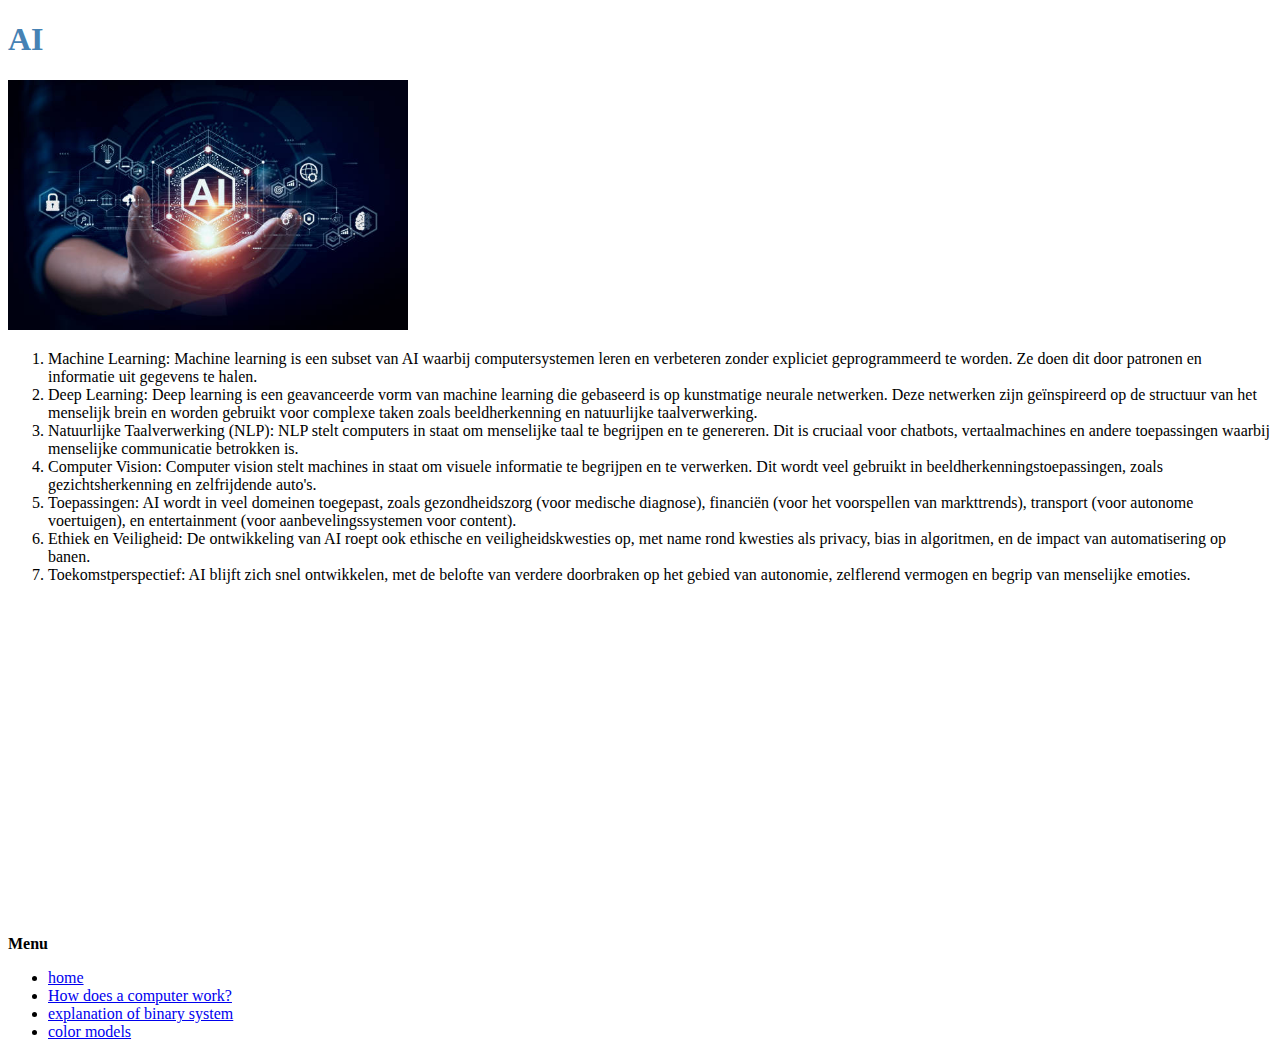
==== AI.html @ 4648236d "m" ====
<!DOCTYPE html>
<html>
<head>
    <title>AI explanation</title>
</head>

<body>
    <h1 style="color:steelblue">AI</h1>
<img src="AI.jpg" alt="AI"width="400" height="250">
<ol>
    <li>Machine Learning: Machine learning is een subset van AI waarbij computersystemen leren en verbeteren zonder expliciet geprogrammeerd te worden. Ze doen dit door patronen en informatie uit gegevens te halen.</li>
    <li>Deep Learning: Deep learning is een geavanceerde vorm van machine learning die gebaseerd is op kunstmatige neurale netwerken. Deze netwerken zijn geïnspireerd op de structuur van het menselijk brein en worden gebruikt voor complexe taken zoals beeldherkenning en natuurlijke taalverwerking.</li>
    <li>Natuurlijke Taalverwerking (NLP): NLP stelt computers in staat om menselijke taal te begrijpen en te genereren. Dit is cruciaal voor chatbots, vertaalmachines en andere toepassingen waarbij menselijke communicatie betrokken is.</li>
    <li>Computer Vision: Computer vision stelt machines in staat om visuele informatie te begrijpen en te verwerken. Dit wordt veel gebruikt in beeldherkenningstoepassingen, zoals gezichtsherkenning en zelfrijdende auto's.</li>
    <li>Toepassingen: AI wordt in veel domeinen toegepast, zoals gezondheidszorg (voor medische diagnose), financiën (voor het voorspellen van markttrends), transport (voor autonome voertuigen), en entertainment (voor aanbevelingssystemen voor content).</li>
    <li>Ethiek en Veiligheid: De ontwikkeling van AI roept ook ethische en veiligheidskwesties op, met name rond kwesties als privacy, bias in algoritmen, en de impact van automatisering op banen.</li>
    <li>Toekomstperspectief: AI blijft zich snel ontwikkelen, met de belofte van verdere doorbraken op het gebied van autonomie, zelflerend vermogen en begrip van menselijke emoties.</li>
</ol>
</body>
<head>
    <title>Embedded YouTube Video</title>
</head>
<body>
    <!-- Ingesloten YouTube-video -->
    <iframe width="560" height="315" src="https://www.youtube.com/embed/ad79nYk2keg" frameborder="0" allowfullscreen></iframe>
</body>
<p><b>Menu</b></p>
<ul>
    <li><a href="index.html">home</a></li>
    <li><a href="computer.html">How does a computer work?</a></li>
    <li><a href="Binarysystem.html">explanation of binary system</a></li>
    <li><a href="colormodels.html">color models</a></li>
</ul>

</html>
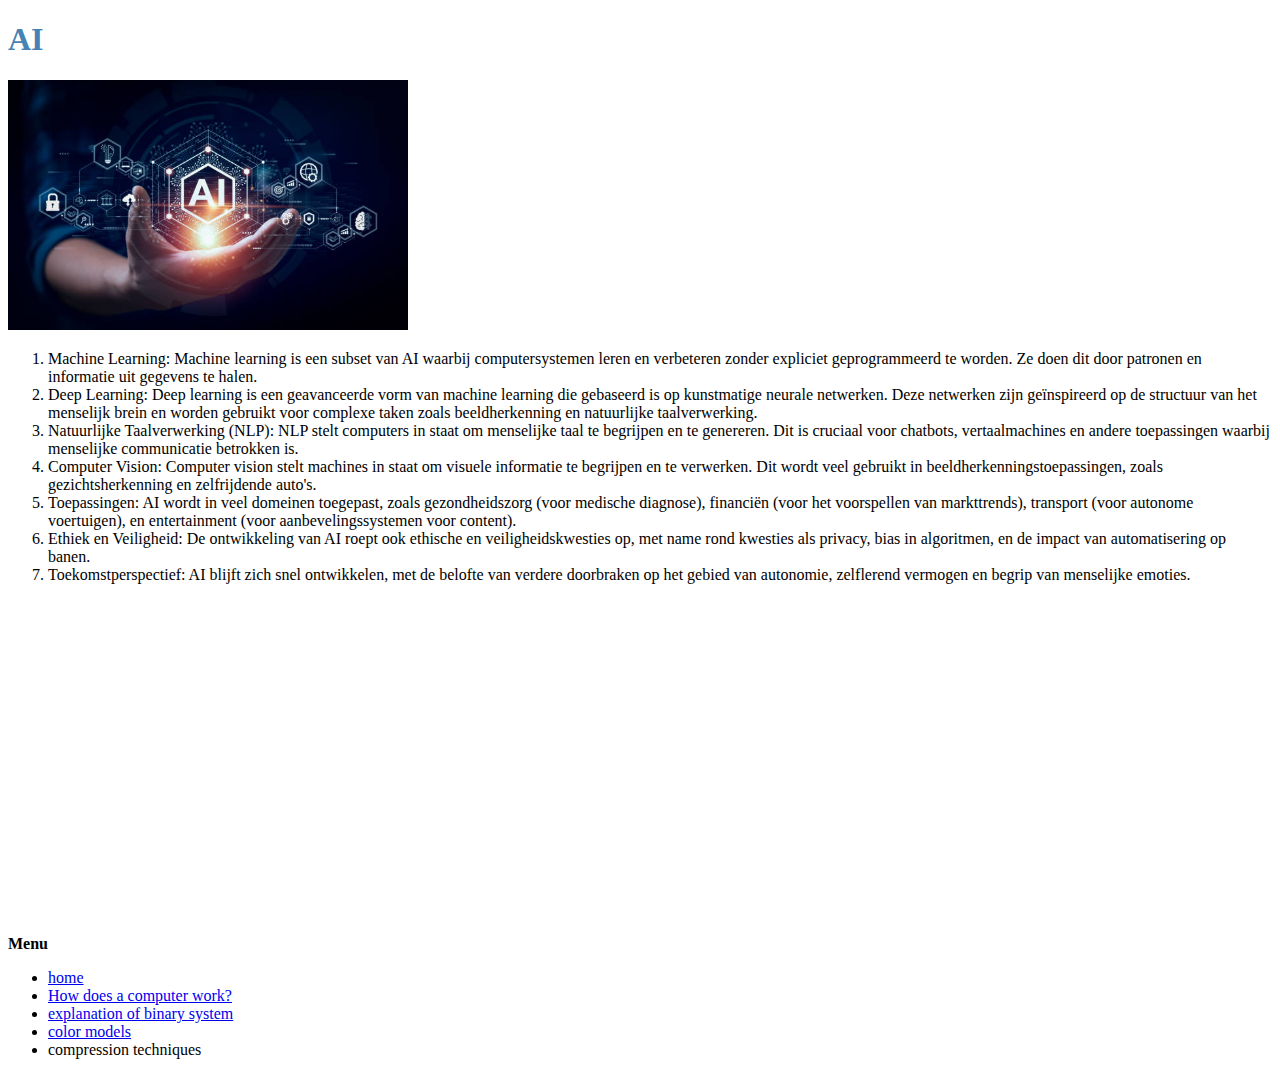
==== commit 393516cc: "d" ====
--- a/AI.html
+++ b/AI.html
@@ -30,6 +30,7 @@
     <li><a href="computer.html">How does a computer work?</a></li>
     <li><a href="Binarysystem.html">explanation of binary system</a></li>
     <li><a href="colormodels.html">color models</a></li>
+    <li><a hre="compressiontechniques.html">compression techniques</a></li>
 </ul>
 
 </html>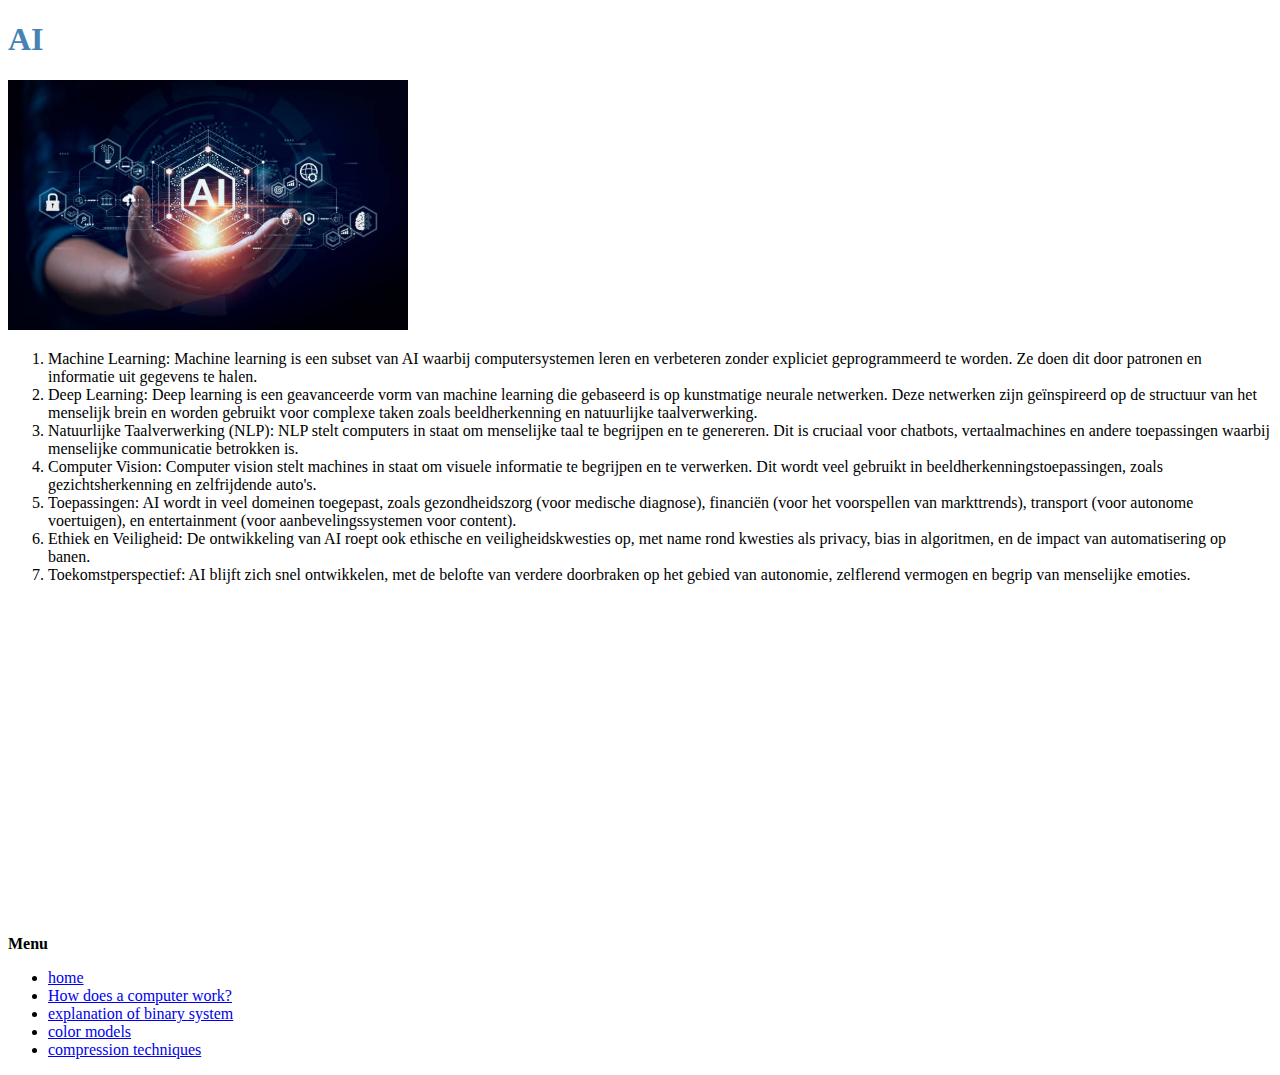
==== commit 191797a8: "d" ====
--- a/AI.html
+++ b/AI.html
@@ -30,7 +30,7 @@
     <li><a href="computer.html">How does a computer work?</a></li>
     <li><a href="Binarysystem.html">explanation of binary system</a></li>
     <li><a href="colormodels.html">color models</a></li>
-    <li><a hre="compressiontechniques.html">compression techniques</a></li>
+    <li><a href="compressiontechniques.html">compression techniques</a></li>
 </ul>
 
 </html>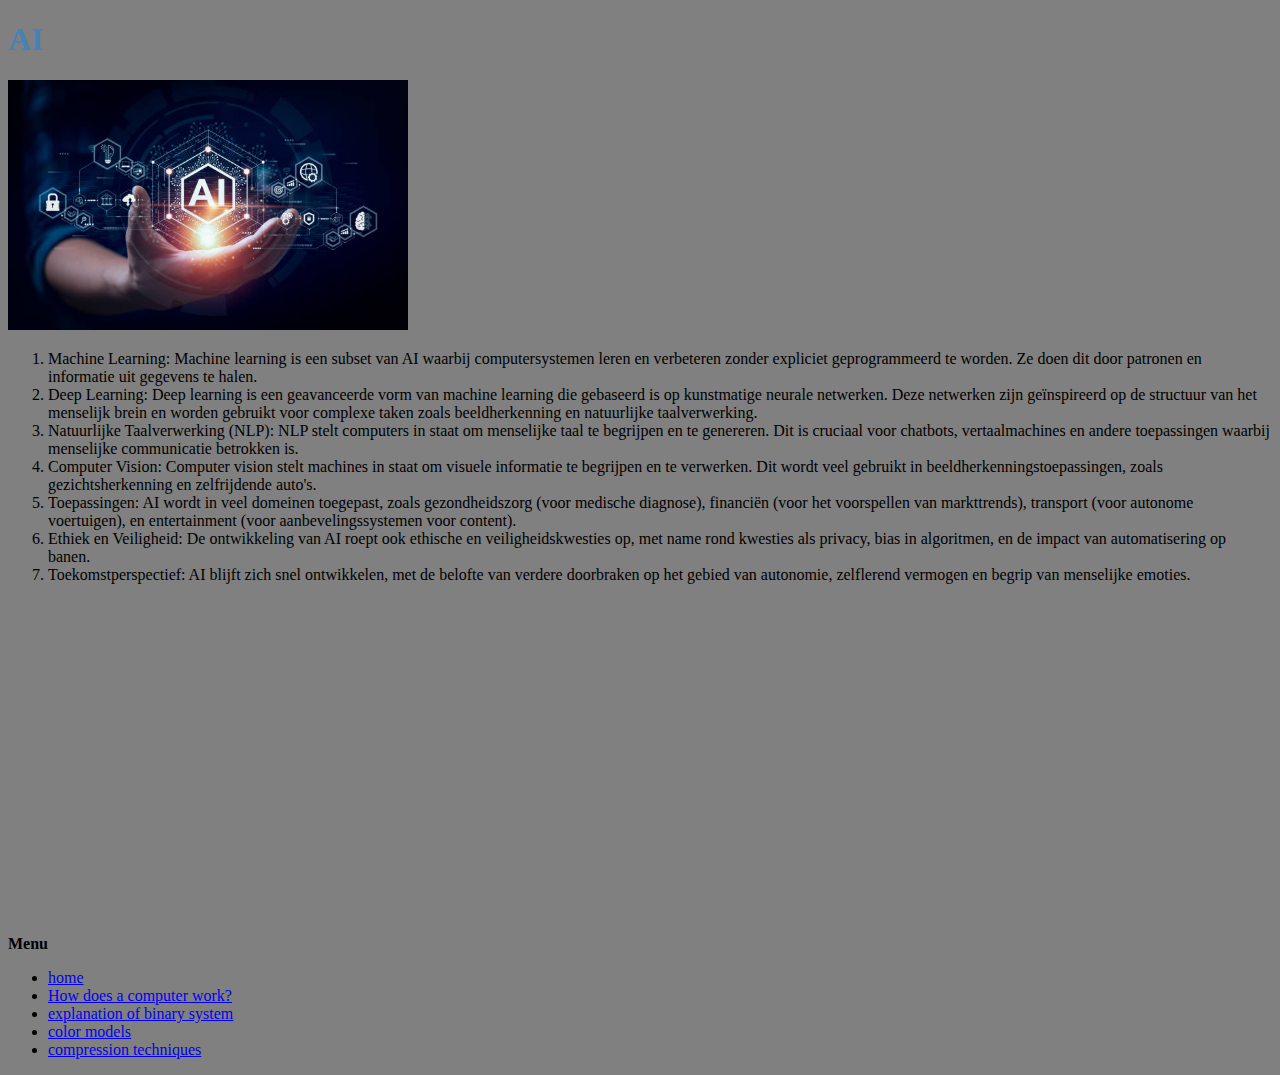
==== commit e5057de8: "c" ====
--- a/AI.html
+++ b/AI.html
@@ -2,6 +2,7 @@
 <html>
 <head>
     <title>AI explanation</title>
+    <body style="background-color:gray;"></body>
 </head>
 
 <body>
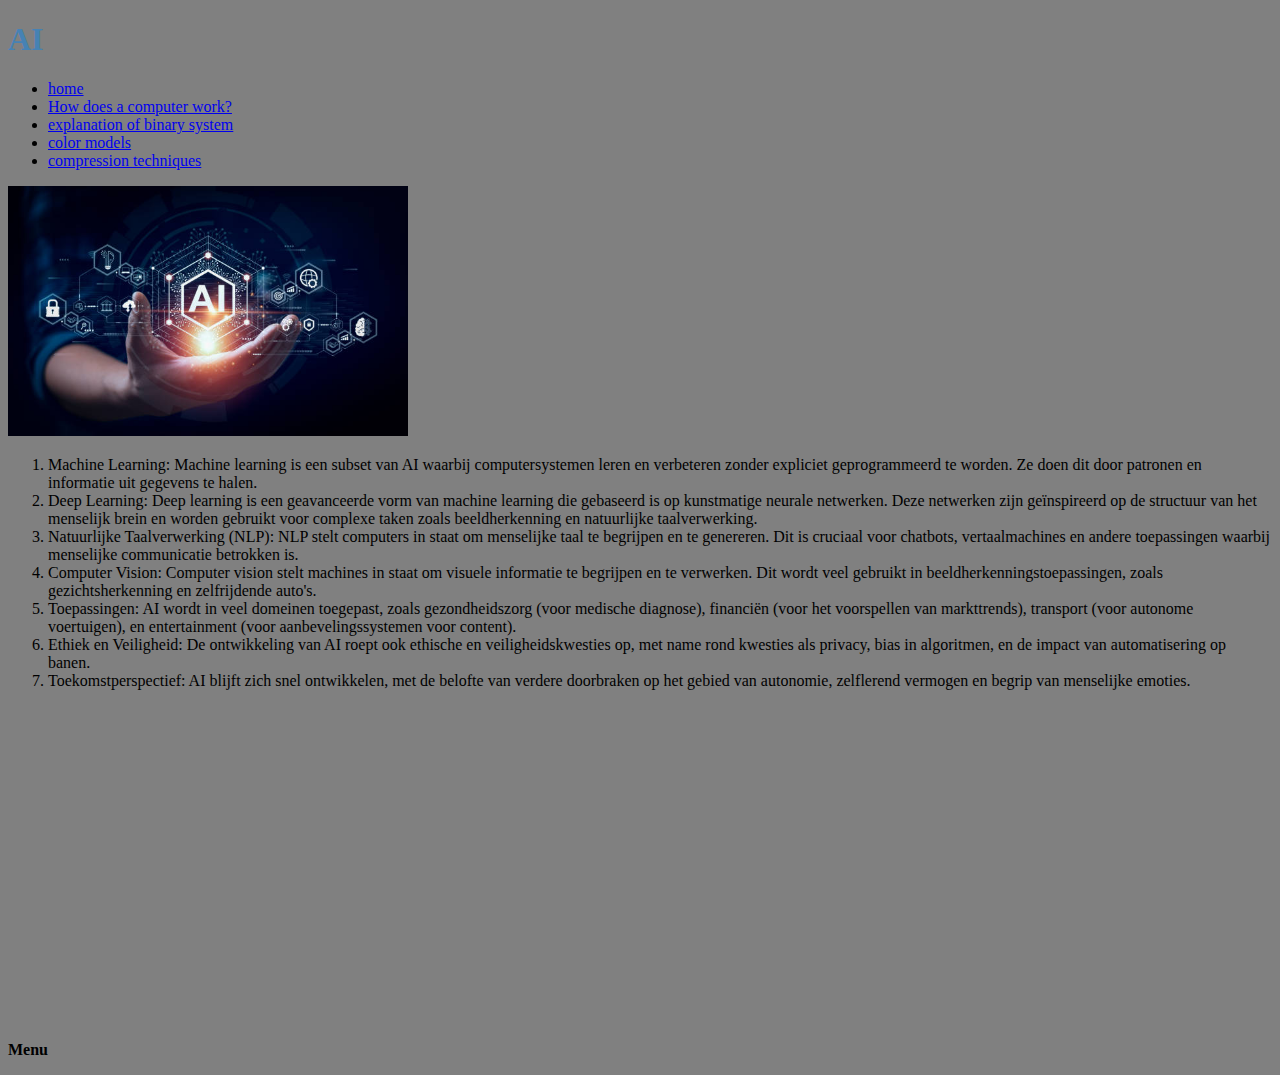
==== commit 1d99ce7b: "z" ====
--- a/AI.html
+++ b/AI.html
@@ -7,6 +7,13 @@
 
 <body>
     <h1 style="color:steelblue">AI</h1>
+<ul>
+    <li><a href="index.html">home</a></li>
+    <li><a href="computer.html">How does a computer work?</a></li>
+    <li><a href="Binarysystem.html">explanation of binary system</a></li>
+    <li><a href="colormodels.html">color models</a></li>
+    <li><a href="compressiontechniques.html">compression techniques</a></li>
+</ul>
 <img src="AI.jpg" alt="AI"width="400" height="250">
 <ol>
     <li>Machine Learning: Machine learning is een subset van AI waarbij computersystemen leren en verbeteren zonder expliciet geprogrammeerd te worden. Ze doen dit door patronen en informatie uit gegevens te halen.</li>
@@ -26,12 +33,6 @@
     <iframe width="560" height="315" src="https://www.youtube.com/embed/ad79nYk2keg" frameborder="0" allowfullscreen></iframe>
 </body>
 <p><b>Menu</b></p>
-<ul>
-    <li><a href="index.html">home</a></li>
-    <li><a href="computer.html">How does a computer work?</a></li>
-    <li><a href="Binarysystem.html">explanation of binary system</a></li>
-    <li><a href="colormodels.html">color models</a></li>
-    <li><a href="compressiontechniques.html">compression techniques</a></li>
-</ul>
+
 
 </html>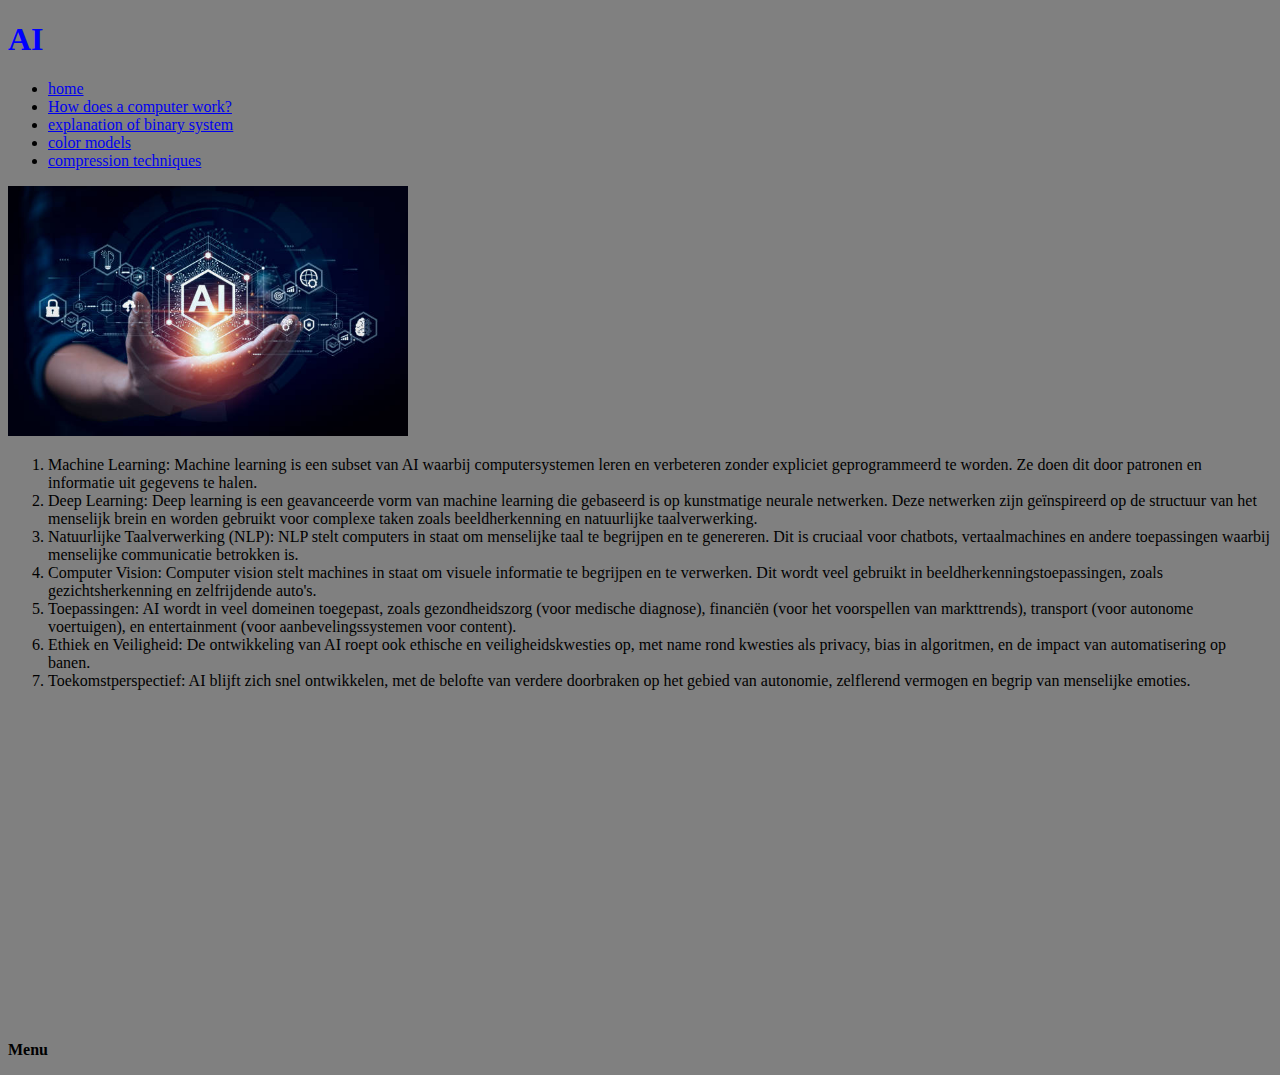
==== commit 423e7e29: "s" ====
--- a/AI.html
+++ b/AI.html
@@ -6,7 +6,7 @@
 </head>
 
 <body>
-    <h1 style="color:steelblue">AI</h1>
+    <h1 style="color:blue">AI</h1>
 <ul>
     <li><a href="index.html">home</a></li>
     <li><a href="computer.html">How does a computer work?</a></li>
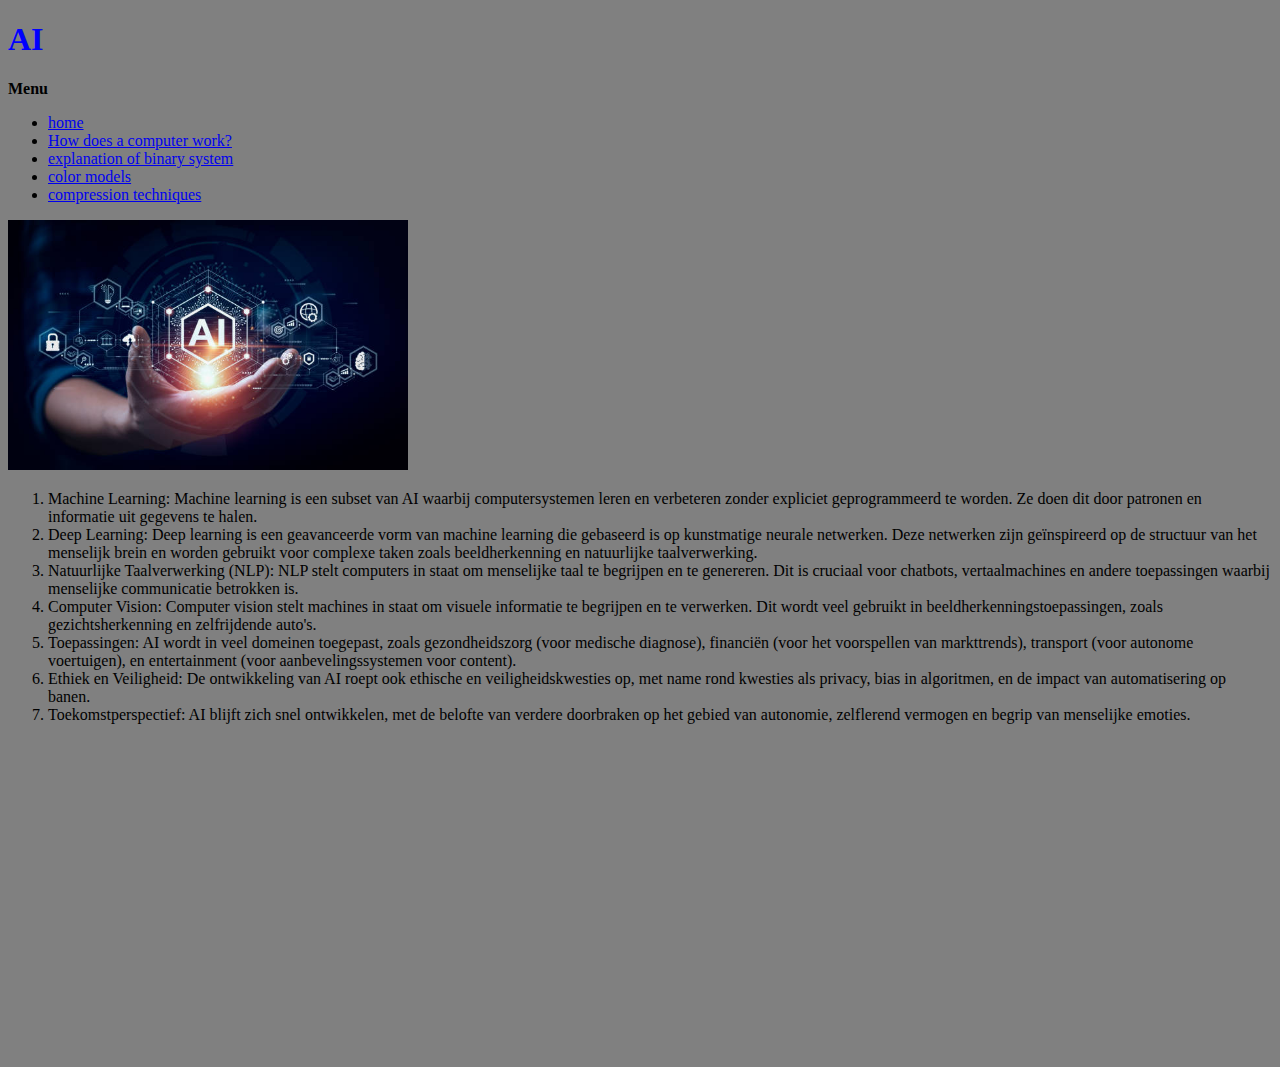
==== commit 0bc359e4: "d" ====
--- a/AI.html
+++ b/AI.html
@@ -7,6 +7,7 @@
 
 <body>
     <h1 style="color:blue">AI</h1>
+<p><b>Menu</b></p>
 <ul>
     <li><a href="index.html">home</a></li>
     <li><a href="computer.html">How does a computer work?</a></li>
@@ -32,7 +33,7 @@
     <!-- Ingesloten YouTube-video -->
     <iframe width="560" height="315" src="https://www.youtube.com/embed/ad79nYk2keg" frameborder="0" allowfullscreen></iframe>
 </body>
-<p><b>Menu</b></p>
+
 
 
 </html>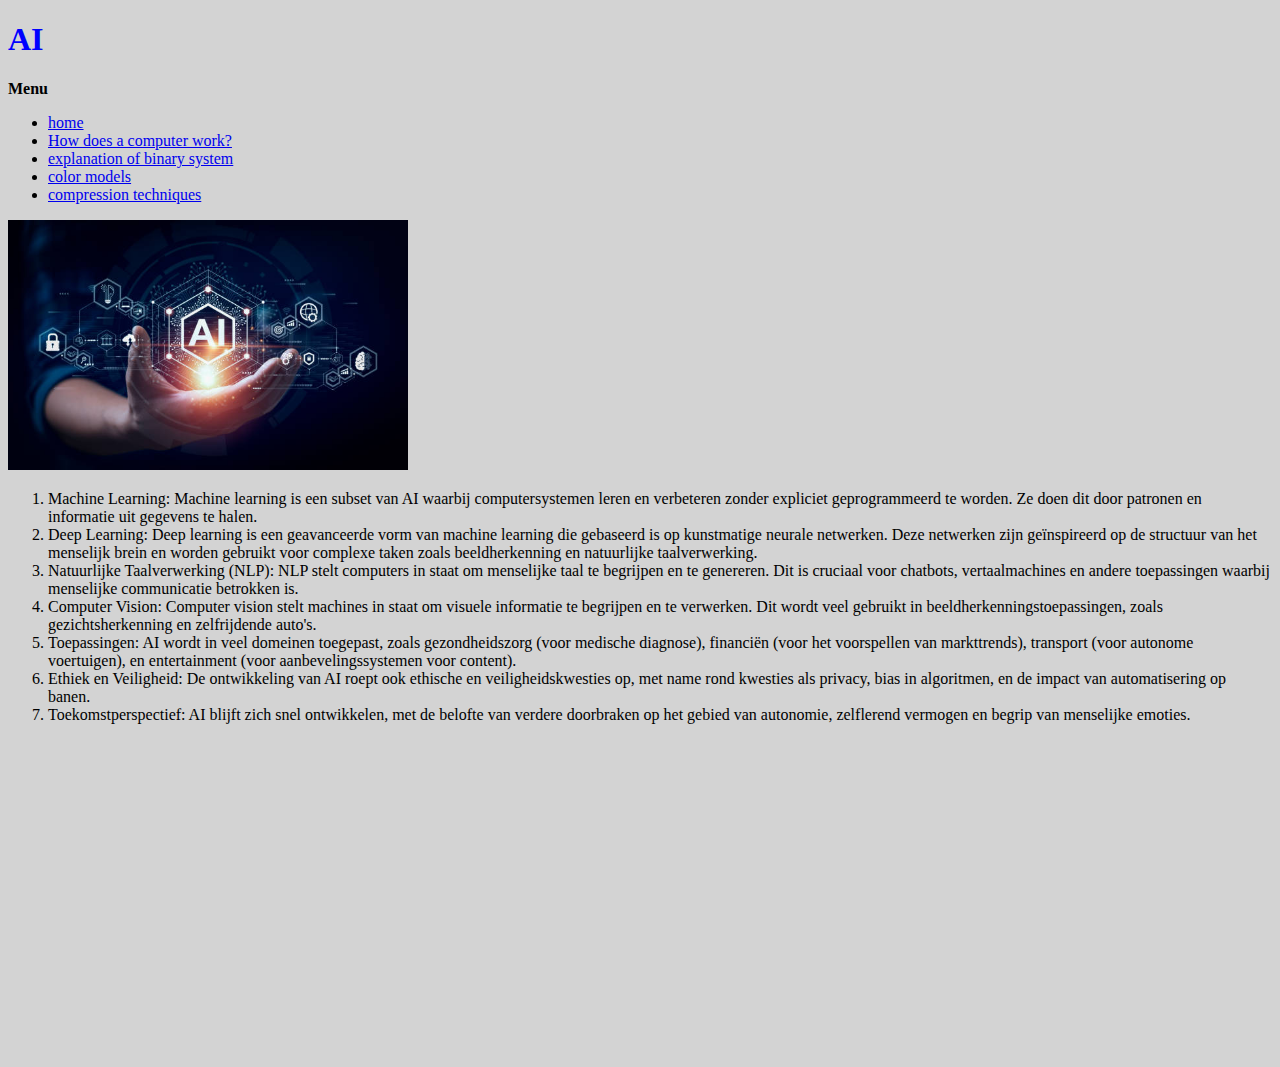
==== commit 40342f07: "lightgray" ====
--- a/AI.html
+++ b/AI.html
@@ -2,7 +2,7 @@
 <html>
 <head>
     <title>AI explanation</title>
-    <body style="background-color:gray;"></body>
+    <body style="background-color:lightgray;"></body>
 </head>
 
 <body>
